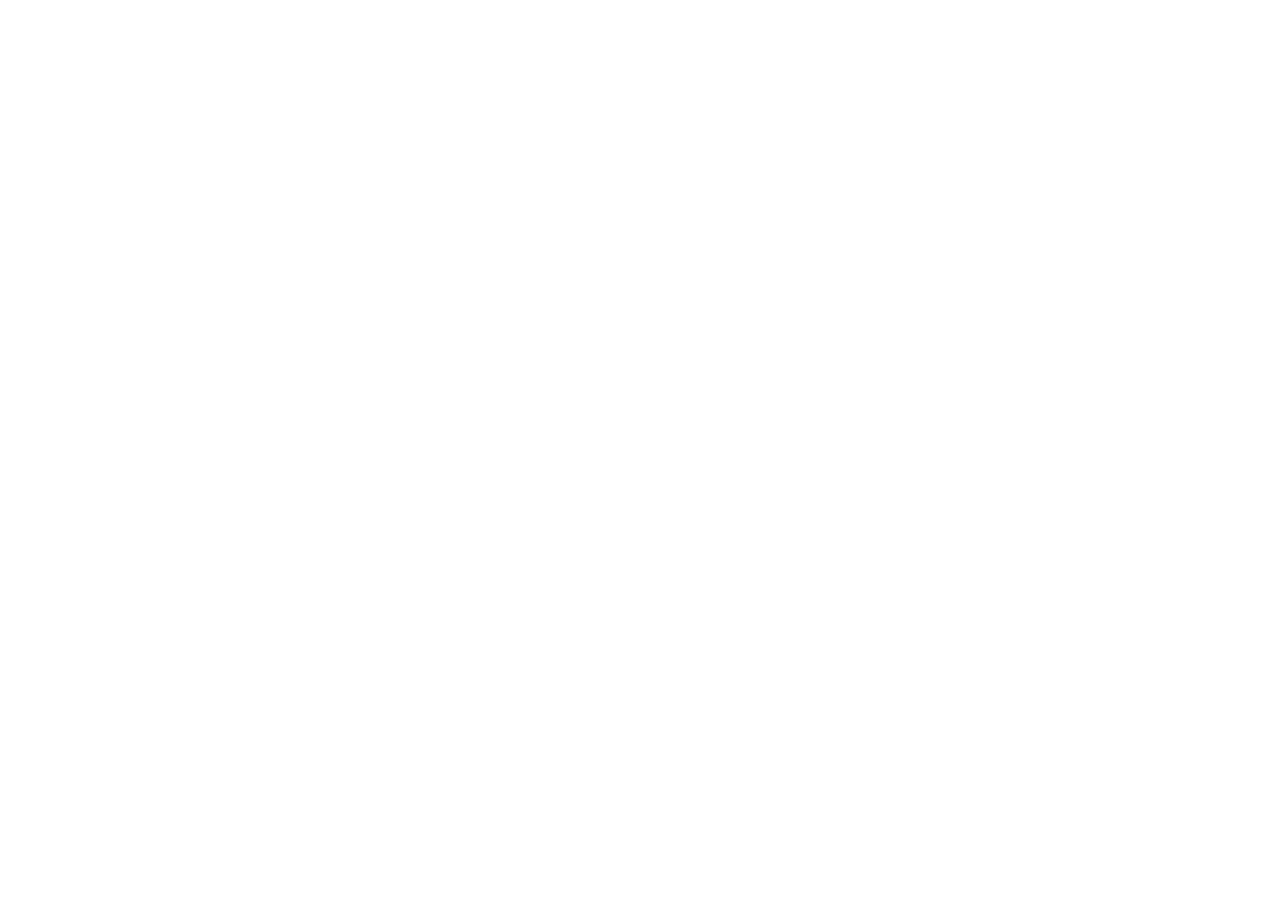
==== css/index.html @ 0eb7070c "commit teste" ====
<!DOCTYPE html>
<html lang="en">
<head>
    <meta charset="UTF-8">
    <meta http-equiv="X-UA-Compatible" content="IE=edge">
    <meta name="viewport" content="width=device-width, initial-scale=1.0">
    <title>Document</title>
</head>
<body>
    
</body>
</html>
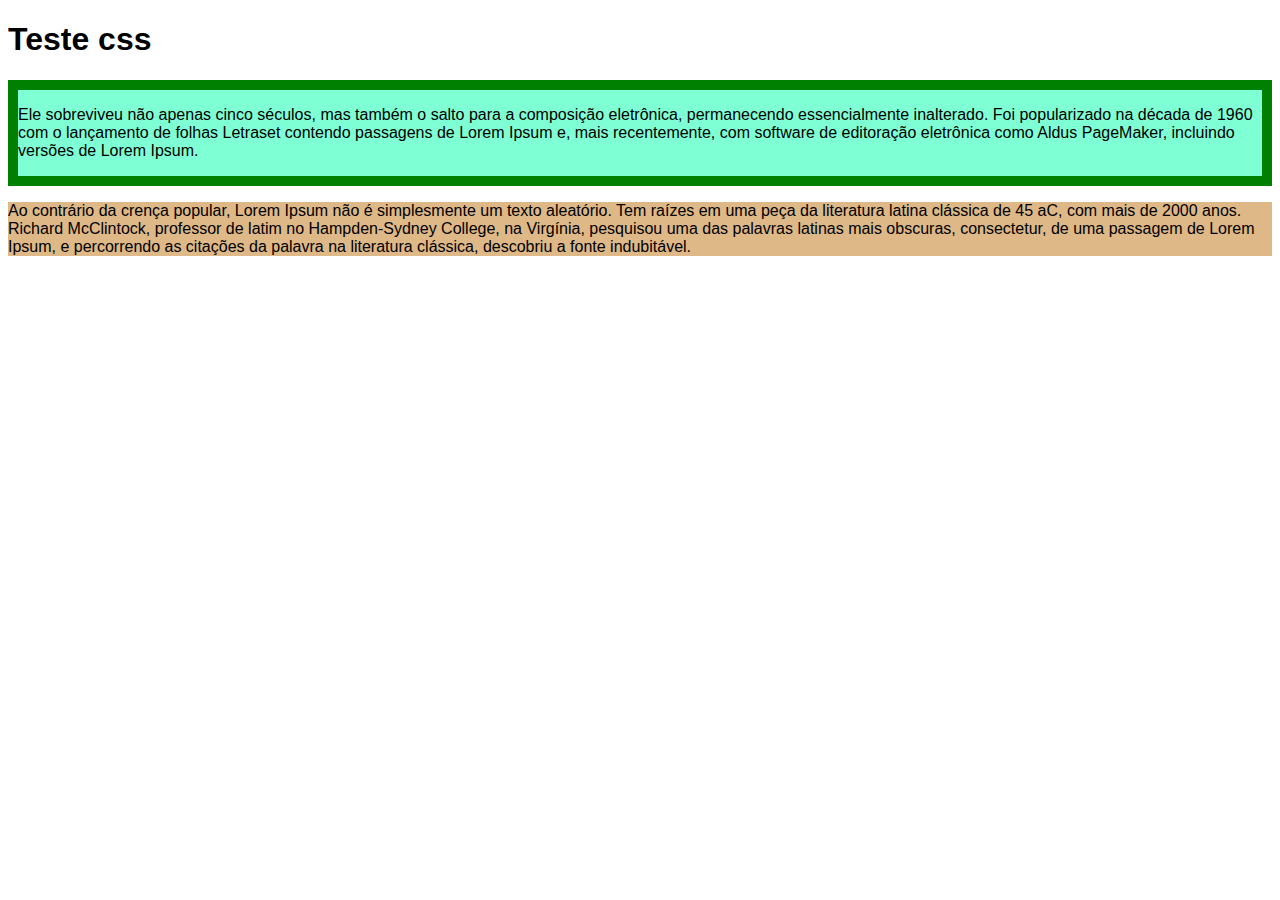
==== commit 7017807d: "Htmlcss" ====
--- a/css/index.html
+++ b/css/index.html
@@ -1,12 +1,32 @@
 <!DOCTYPE html>
-<html lang="en">
+<html lang="pt-br">
 <head>
     <meta charset="UTF-8">
     <meta http-equiv="X-UA-Compatible" content="IE=edge">
     <meta name="viewport" content="width=device-width, initial-scale=1.0">
-    <title>Document</title>
+    <link rel="stylesheet" href="style.css">
+    <title>aplicação css</title>
 </head>
+
 <body>
+    <h1>Teste css</h1>
+
+    <div class="nav">
+        <a href="#"link1></a>
+        <a href="#"link2></a>
+        <a href="#"link3></a>
+    </div>
     
+    <div class="container1">
+        <p>Ele sobreviveu não apenas cinco séculos, mas também o salto para a composição eletrônica, permanecendo essencialmente inalterado. Foi popularizado na década de 1960 com o lançamento de folhas Letraset contendo passagens de Lorem Ipsum e, mais recentemente, com software de editoração eletrônica como Aldus PageMaker, incluindo versões de Lorem Ipsum.
+        </p>
+
+    </div>
+    
+    <div class="container2">
+         <p>Ao contrário da crença popular, Lorem Ipsum não é simplesmente um texto aleatório. Tem raízes em uma peça da literatura latina clássica de 45 aC, com mais de 2000 anos. Richard McClintock, professor de latim no Hampden-Sydney College, na Virgínia, pesquisou uma das palavras latinas mais obscuras, consectetur, de uma passagem de Lorem Ipsum, e percorrendo as citações da palavra na literatura clássica, descobriu a fonte indubitável. 
+        </p>
+
+    </div>
 </body>
 </html>--- a/css/style.css
+++ b/css/style.css
@@ -0,0 +1,23 @@
+*{
+    font-family: Arial, Helvetica, sans-serif;
+}
+
+a{
+    text-decoration: none;
+    color: white;
+}
+
+a:hover{
+    color: blue;
+}
+
+.container1{
+    background-color: aquamarine;
+    border: 10px solid green;
+    
+}
+
+.container2{
+background-color: burlywood;
+border: 20px saddlebrown;
+}
